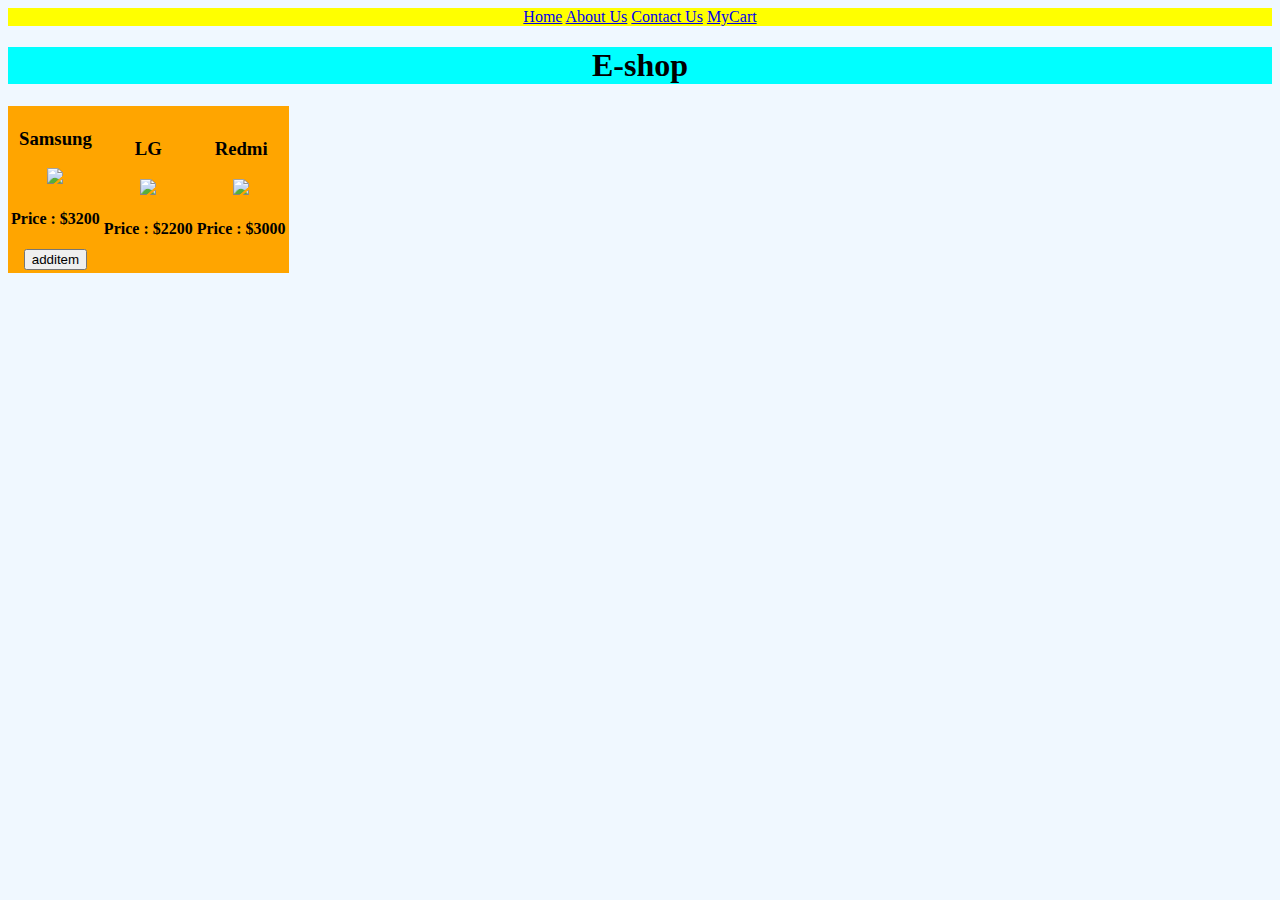
==== index.html @ 8d5f3df7 "initial commit" ====
<!DOCTYPE html>
<html>
<head>
    <meta charset='utf-8'>
    <meta http-equiv='X-UA-Compatible' content='IE=edge'>
    <title>E-Shop</title>
    <link rel="stylesheet" href="main.css" type="text/css">
    <script src='cart.js'></script>
    
</head>
<body>
    <div name="headbar">
        <a href="index.html">Home</a>
        <a href="aboutus.html">About Us</a>
        <a href="contactus.html">Contact Us</a>
        <a href="cart.html">MyCart</a>

    </div>
    <h1 name="E-Shop bar">E-shop</h1>
    <table aria-orientation="horizontal" name="televisions">
        <td>
         <h3>Samsung</h3>
         <img src="https://images.samsung.com/is/image/samsung/p6pim/in/ua43aue60aklxl/gallery/in-uhd-4k-tv-ua43aue60aklxl-front--gray-436322463?$684_547_PNG$" width="'200" height="150">
         <h4 id="tv" value="samsung-price3200">Price : $3200</h4>
         <input type="button"  value="additem" onclick="addtocart()">
        </td>
        
        <td>
            <h3>LG</h3>
            <img src="https://m.media-amazon.com/images/I/71w4Asb1N0S._SX522_.jpg" width="'200" height="150">
            <h4>Price : $2200</h4>
        </td>
        <td>
            <h3>Redmi</h3>
            <img src="https://m.media-amazon.com/images/I/71g3OF4CL9L._AC_SX451_SY423_.jpg" width="'200" height="150">
            <h4>Price : $3000</h4>
        </td>
    </table>

</body>

</html>
---- main.css ----
div {
    background-color: yellow ;
    text-align: center;
}
table{
    text-align: center;
    background-color: orange;
    padding: auto;
    border-color: blue;
}
body{
    background-color: aliceblue;
    padding: auto;
}
h1{
    background-color: aqua;
    padding: auto;
    text-align: center;
}
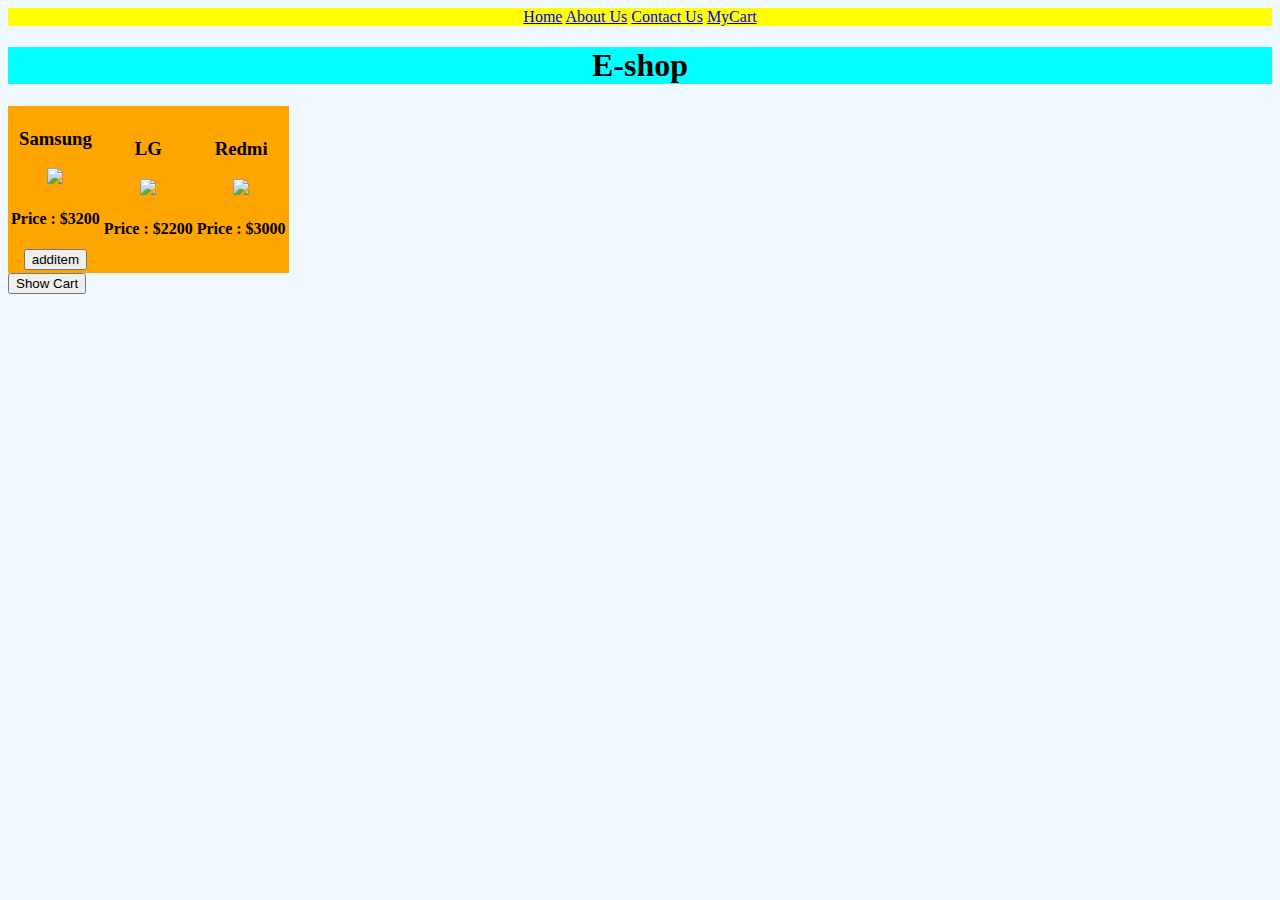
==== commit 734c9bd4: "show cart error fixed" ====
--- a/index.html
+++ b/index.html
@@ -36,7 +36,11 @@
             <h4>Price : $3000</h4>
         </td>
     </table>
-
+    <form>
+        <input type="button" value="Show Cart" onclick="showCart()">
+       
+       
+    </form>
 </body>
 
 </html>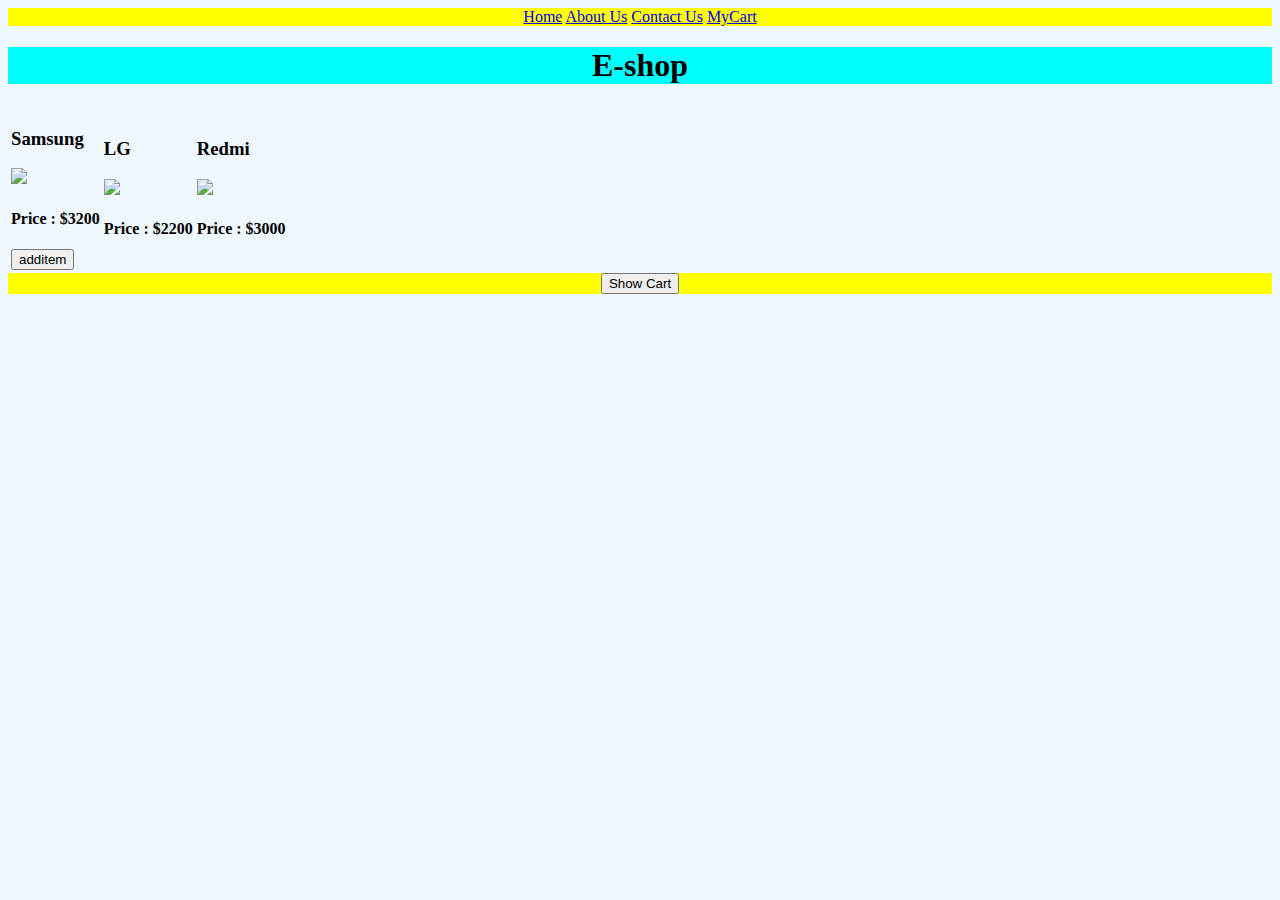
==== commit d0e421a0: "Added new layouts" ====
--- a/index.html
+++ b/index.html
@@ -17,7 +17,7 @@
 
     </div>
     <h1 name="E-Shop bar">E-shop</h1>
-    <table aria-orientation="horizontal" name="televisions">
+    <table aria-orientation="horizontal" id="televisions">
         <td>
          <h3>Samsung</h3>
          <img src="https://images.samsung.com/is/image/samsung/p6pim/in/ua43aue60aklxl/gallery/in-uhd-4k-tv-ua43aue60aklxl-front--gray-436322463?$684_547_PNG$" width="'200" height="150">
@@ -36,11 +36,18 @@
             <h4>Price : $3000</h4>
         </td>
     </table>
-    <form>
-        <input type="button" value="Show Cart" onclick="showCart()">
+    <div id="cartsec">
+        <input type="button" value="Show Cart" onclick="showCartpop()">
+        <ul id="cartpop">
+            <p id="demo"></p>
+            <script>
+                for(let i=0;i<cartpop.size;i++){
+                    document.getElementById("demo")=cartpop[i];
+                }
+            </script>
+        </ul>
        
-       
-    </form>
+    </div>
 </body>
 
 </html>--- a/main.css
+++ b/main.css
@@ -2,7 +2,7 @@
     background-color: yellow ;
     text-align: center;
 }
-table{
+table televisions {
     text-align: center;
     background-color: orange;
     padding: auto;
@@ -11,9 +11,18 @@
 body{
     background-color: aliceblue;
     padding: auto;
+    align-content: center;
+    align-self: center;
 }
 h1{
     background-color: aqua;
     padding: auto;
     text-align: center;
 }
+cartsec {
+    background-image: cross-fade(78);
+    align-items: center;
+    align-self: center;
+    background-color: black;
+
+}